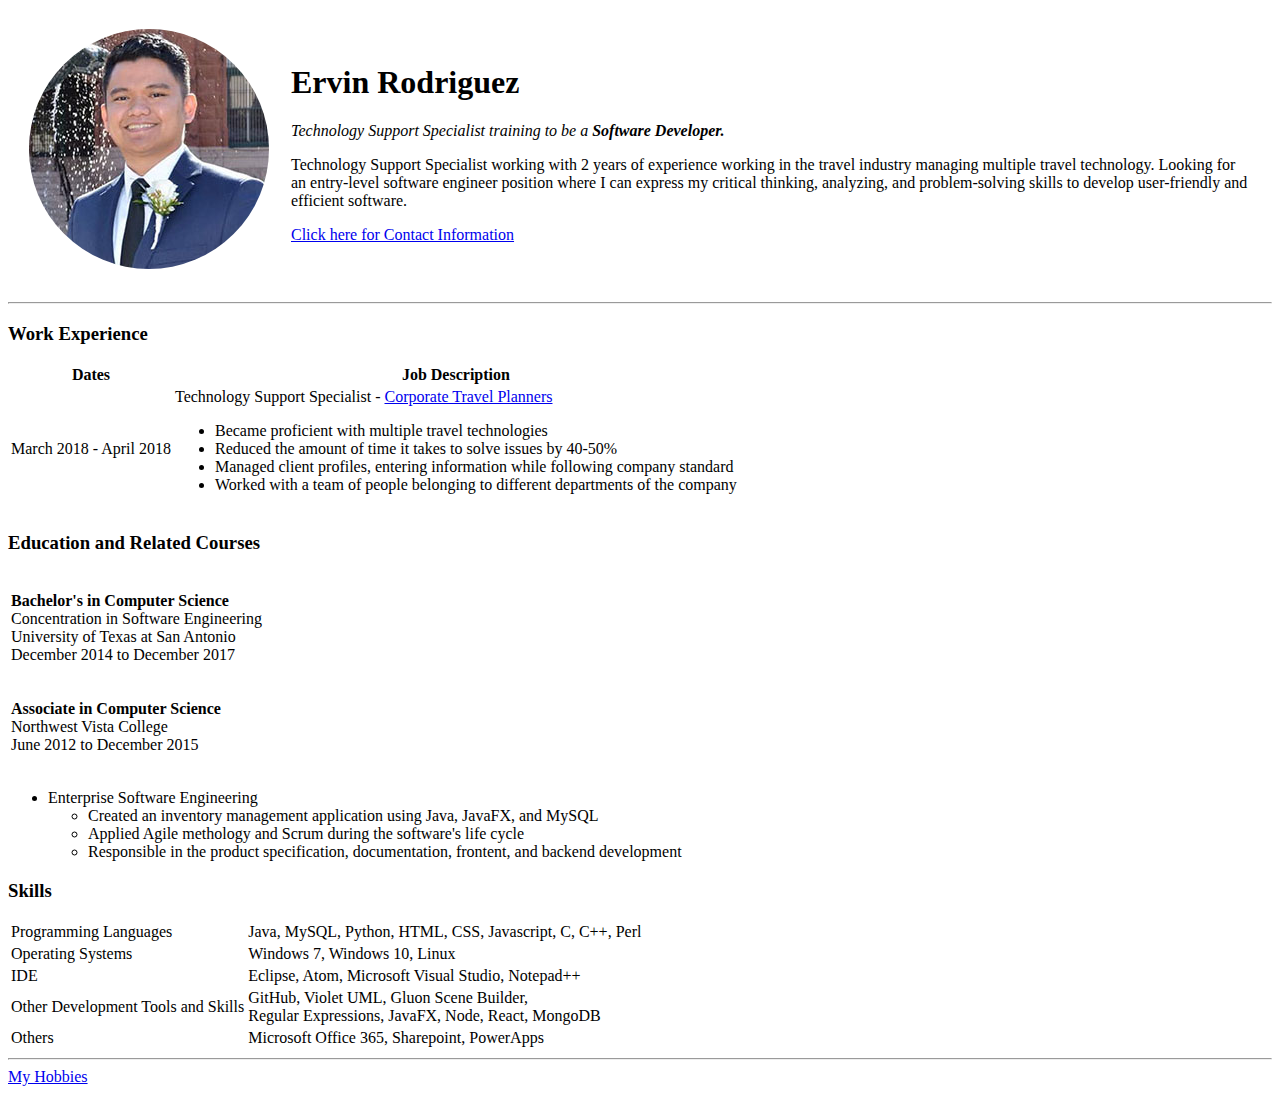
==== index.html @ dbe80021 "Added the first batch of cv files." ====
<!DOCTYPE html>
<!--Declare the document type and the version of html. This is the latest-->
<html lang="en" dir="ltr">
<!--HTML tag, tells browser all between this tag is html code.-->

<head>
  <!--Meta Element- How it is encoded. Important when site is in diff language-->
  <!--meta tags tells how the website should be rendered is what browser sees when searching on the internet.-->
  <meta charset="utf-8" />
  <title>Ervin's Personal Site</title>
</head>

<body>
  <table cellspacing="20">
    <tr>
      <td>
        <!--Below is how to add an image, src is the primary link, and alt is backup link to an image.-->
        <img src="profile-image.png" alt="Ervin Profile Picture">
      </td>
      <td>
        <h1>Ervin Rodriguez</h1>
        <p><em>Technology Support Specialist training to be a <strong>Software Developer.</strong></em></p>
        <p>Technology Support Specialist working with 2 years of experience working in the travel industry managing multiple travel technology.
          Looking for an entry-level software engineer position where I can express my critical thinking, analyzing,
          and problem-solving skills to develop user-friendly and efficient software.</p>
        <p><a href="contact.html">Click here for Contact Information</a></p>
      </td>
    </tr>
  </table>
  <hr>
  <h3>Work Experience</h3>
  <table>
    <thead>
      <tr>
        <th>Dates</th>
        <th>Job Description</th>
      </tr>
    </thead>
    <tbody>
      <tr>
        <td>March 2018 - April 2018</td>
        <td>Technology Support Specialist - <a href="https://ctp-travel.com/">Corporate Travel Planners</a>
          <ul>
            <li>Became proficient with multiple travel technologies</li>
            <li>Reduced the amount of time it takes to solve issues by 40-50%</li>
            <li>Managed client profiles, entering information while following company standard</li>
            <li>Worked with a team of people belonging to different departments of the company</li>
          </ul>
        </td>
      </tr>
    </tbody>
    <tfoot>
    </tfoot>
  </table>
<!--Education-->
  <h3>Education and Related Courses</h3>
  <table>
    <tr>
      <td><p><strong>Bachelor's in Computer Science</strong>
      <br>Concentration in Software Engineering
      <br>University of Texas at San Antonio
      <br>December 2014 to December 2017</p>
      </td>
    </tr>
    <tr>
      <td><p><strong>Associate in Computer Science</strong>
      <br>Northwest Vista College
      <br>June 2012 to December 2015</p>
      </td>
    </tr>
  </table>
  <!--Related Courses-->
  <ul>
    <li>Enterprise Software Engineering</li>
      <ul>
        <li>Created an inventory management application using Java, JavaFX, and MySQL</li>
        <li>Applied Agile methology and Scrum during the software's life cycle</li>
        <li>Responsible in the product specification, documentation, frontent, and backend development</li>
      </ul>
  </ul>
  <!--Start of Skills-->
  <h3>Skills</h3>
  <table>
    <tr>
      <td>Programming Languages</td>
      <td>Java, MySQL, Python, HTML, CSS, Javascript, C, C++, Perl</td>
    </tr>
    <tr>
      <td>Operating Systems</td>
      <td>Windows 7, Windows 10, Linux</td>
    </tr>
    <tr>
      <td>IDE</td>
      <td>Eclipse, Atom, Microsoft Visual Studio, Notepad++</td>
    </tr>
    <tr>
      <td>Other Development Tools and Skills</td>
      <td>GitHub, Violet UML, Gluon Scene Builder,
        <br>Regular Expressions, JavaFX, Node, React, MongoDB
      </td>
    </tr>
    <tr>
      <td>Others</td>
      <td>Microsoft Office 365, Sharepoint, PowerApps</td>
    </tr>
  </table>
  <hr>
  <a href="hobbies.html">My Hobbies</a>
</body>

</html>
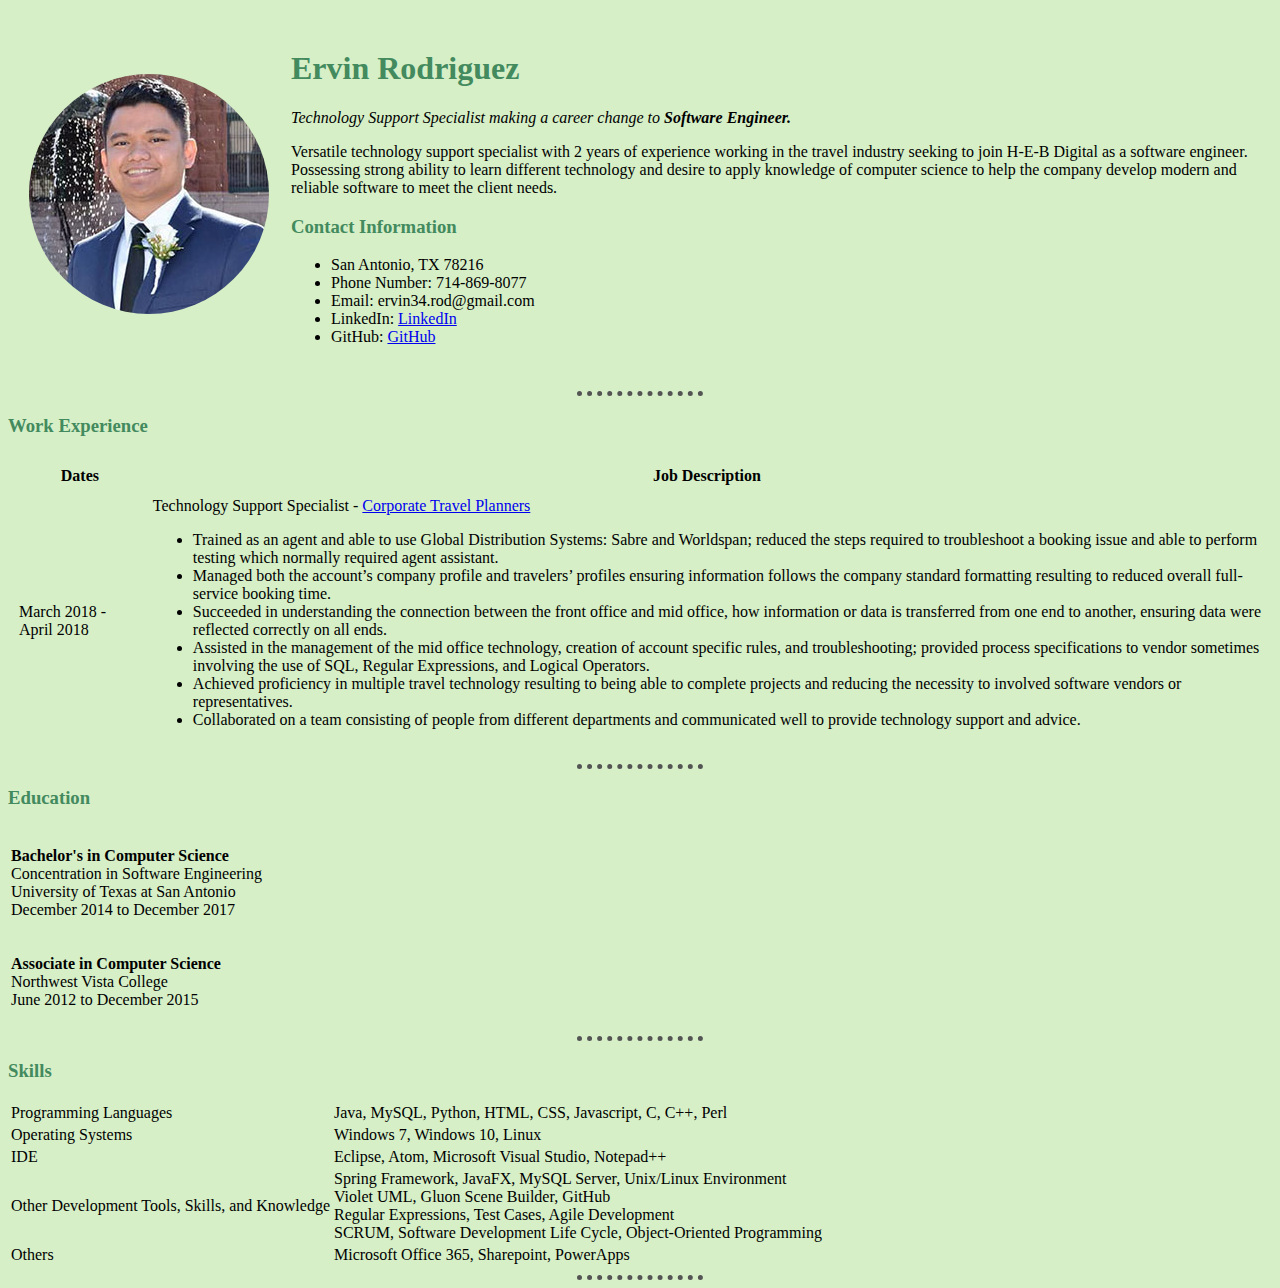
==== commit 796319fe: "Merge pull request #1 from ervinrod34/update-0623" ====
--- a/index.html
+++ b/index.html
@@ -6,8 +6,11 @@
 <head>
   <!--Meta Element- How it is encoded. Important when site is in diff language-->
   <!--meta tags tells how the website should be rendered is what browser sees when searching on the internet.-->
-  <meta charset="utf-8" />
+  <meta charset="utf-8">
   <title>Ervin's Personal Site</title>
+  <!--Referencing a file that has the CSS code is the external CSS.-->
+  <link rel="stylesheet" href="css\styles.css">
+
 </head>
 
 <body>
@@ -19,17 +22,27 @@
       </td>
       <td>
         <h1>Ervin Rodriguez</h1>
-        <p><em>Technology Support Specialist training to be a <strong>Software Developer.</strong></em></p>
-        <p>Technology Support Specialist working with 2 years of experience working in the travel industry managing multiple travel technology.
-          Looking for an entry-level software engineer position where I can express my critical thinking, analyzing,
-          and problem-solving skills to develop user-friendly and efficient software.</p>
-        <p><a href="contact.html">Click here for Contact Information</a></p>
+        <p><em>Technology Support Specialist making a career change to <strong>Software Engineer.</strong></em></p>
+        <p>Versatile technology support specialist with 2 years of experience working in the travel industry
+          seeking to join H-E-B Digital as a software engineer. Possessing strong ability to learn
+          different technology and desire to apply knowledge of computer science to help the company develop
+          modern and reliable software to meet the client needs.</p>
+        <p>
+        <h3>Contact Information</h3>
+        <ul>
+          <li>San Antonio, TX 78216</li>
+          <li>Phone Number: 714-869-8077</li>
+          <li>Email: ervin34.rod@gmail.com</li>
+          <li>LinkedIn: <a href="https://www.linkedin.com/in/ervin-rodriguez-963583150">LinkedIn</a></li>
+          <li>GitHub: <a href="https://github.com/ervinrod34">GitHub</a></li>
+        </ul>
+        </p>
       </td>
     </tr>
   </table>
   <hr>
   <h3>Work Experience</h3>
-  <table>
+  <table cellspacing="10">
     <thead>
       <tr>
         <th>Dates</th>
@@ -41,10 +54,14 @@
         <td>March 2018 - April 2018</td>
         <td>Technology Support Specialist - <a href="https://ctp-travel.com/">Corporate Travel Planners</a>
           <ul>
-            <li>Became proficient with multiple travel technologies</li>
-            <li>Reduced the amount of time it takes to solve issues by 40-50%</li>
-            <li>Managed client profiles, entering information while following company standard</li>
-            <li>Worked with a team of people belonging to different departments of the company</li>
+            <li>Trained as an agent and able to use Global Distribution Systems: Sabre and Worldspan;
+              reduced the steps required to troubleshoot a booking issue and able to perform testing which normally required agent assistant.</li>
+            <li>Managed both the account’s company profile and travelers’ profiles ensuring information follows the company standard formatting resulting to reduced overall full-service booking time.</li>
+            <li>Succeeded in understanding the connection between the front office and mid office, how information or data is transferred from one end to another, ensuring data were reflected correctly on all ends.</li>
+            <li>Assisted in the management of the mid office technology, creation of account specific rules, and troubleshooting; provided process specifications to vendor sometimes involving the use of SQL, Regular Expressions, and Logical
+              Operators.</li>
+            <li>Achieved proficiency in multiple travel technology resulting to being able to complete projects and reducing the necessity to involved software vendors or representatives.</li>
+            <li>Collaborated on a team consisting of people from different departments and communicated well to provide technology support and advice.</li>
           </ul>
         </td>
       </tr>
@@ -52,32 +69,27 @@
     <tfoot>
     </tfoot>
   </table>
-<!--Education-->
-  <h3>Education and Related Courses</h3>
+  <hr>
+  <!--Education-->
+  <h3>Education</h3>
   <table>
     <tr>
-      <td><p><strong>Bachelor's in Computer Science</strong>
-      <br>Concentration in Software Engineering
-      <br>University of Texas at San Antonio
-      <br>December 2014 to December 2017</p>
+      <td>
+        <p><strong>Bachelor's in Computer Science</strong>
+          <br>Concentration in Software Engineering
+          <br>University of Texas at San Antonio
+          <br>December 2014 to December 2017</p>
       </td>
     </tr>
     <tr>
-      <td><p><strong>Associate in Computer Science</strong>
-      <br>Northwest Vista College
-      <br>June 2012 to December 2015</p>
+      <td>
+        <p><strong>Associate in Computer Science</strong>
+          <br>Northwest Vista College
+          <br>June 2012 to December 2015</p>
       </td>
     </tr>
   </table>
-  <!--Related Courses-->
-  <ul>
-    <li>Enterprise Software Engineering</li>
-      <ul>
-        <li>Created an inventory management application using Java, JavaFX, and MySQL</li>
-        <li>Applied Agile methology and Scrum during the software's life cycle</li>
-        <li>Responsible in the product specification, documentation, frontent, and backend development</li>
-      </ul>
-  </ul>
+  <hr>
   <!--Start of Skills-->
   <h3>Skills</h3>
   <table>
@@ -94,9 +106,11 @@
       <td>Eclipse, Atom, Microsoft Visual Studio, Notepad++</td>
     </tr>
     <tr>
-      <td>Other Development Tools and Skills</td>
-      <td>GitHub, Violet UML, Gluon Scene Builder,
-        <br>Regular Expressions, JavaFX, Node, React, MongoDB
+      <td>Other Development Tools, Skills, and Knowledge</td>
+      <td>Spring Framework, JavaFX, MySQL Server, Unix/Linux Environment
+        <br>Violet UML, Gluon Scene Builder, GitHub
+        <br>Regular Expressions, Test Cases, Agile Development
+        <br>SCRUM, Software Development Life Cycle, Object-Oriented Programming
       </td>
     </tr>
     <tr>
@@ -105,7 +119,6 @@
     </tr>
   </table>
   <hr>
-  <a href="hobbies.html">My Hobbies</a>
 </body>
 
 </html>
